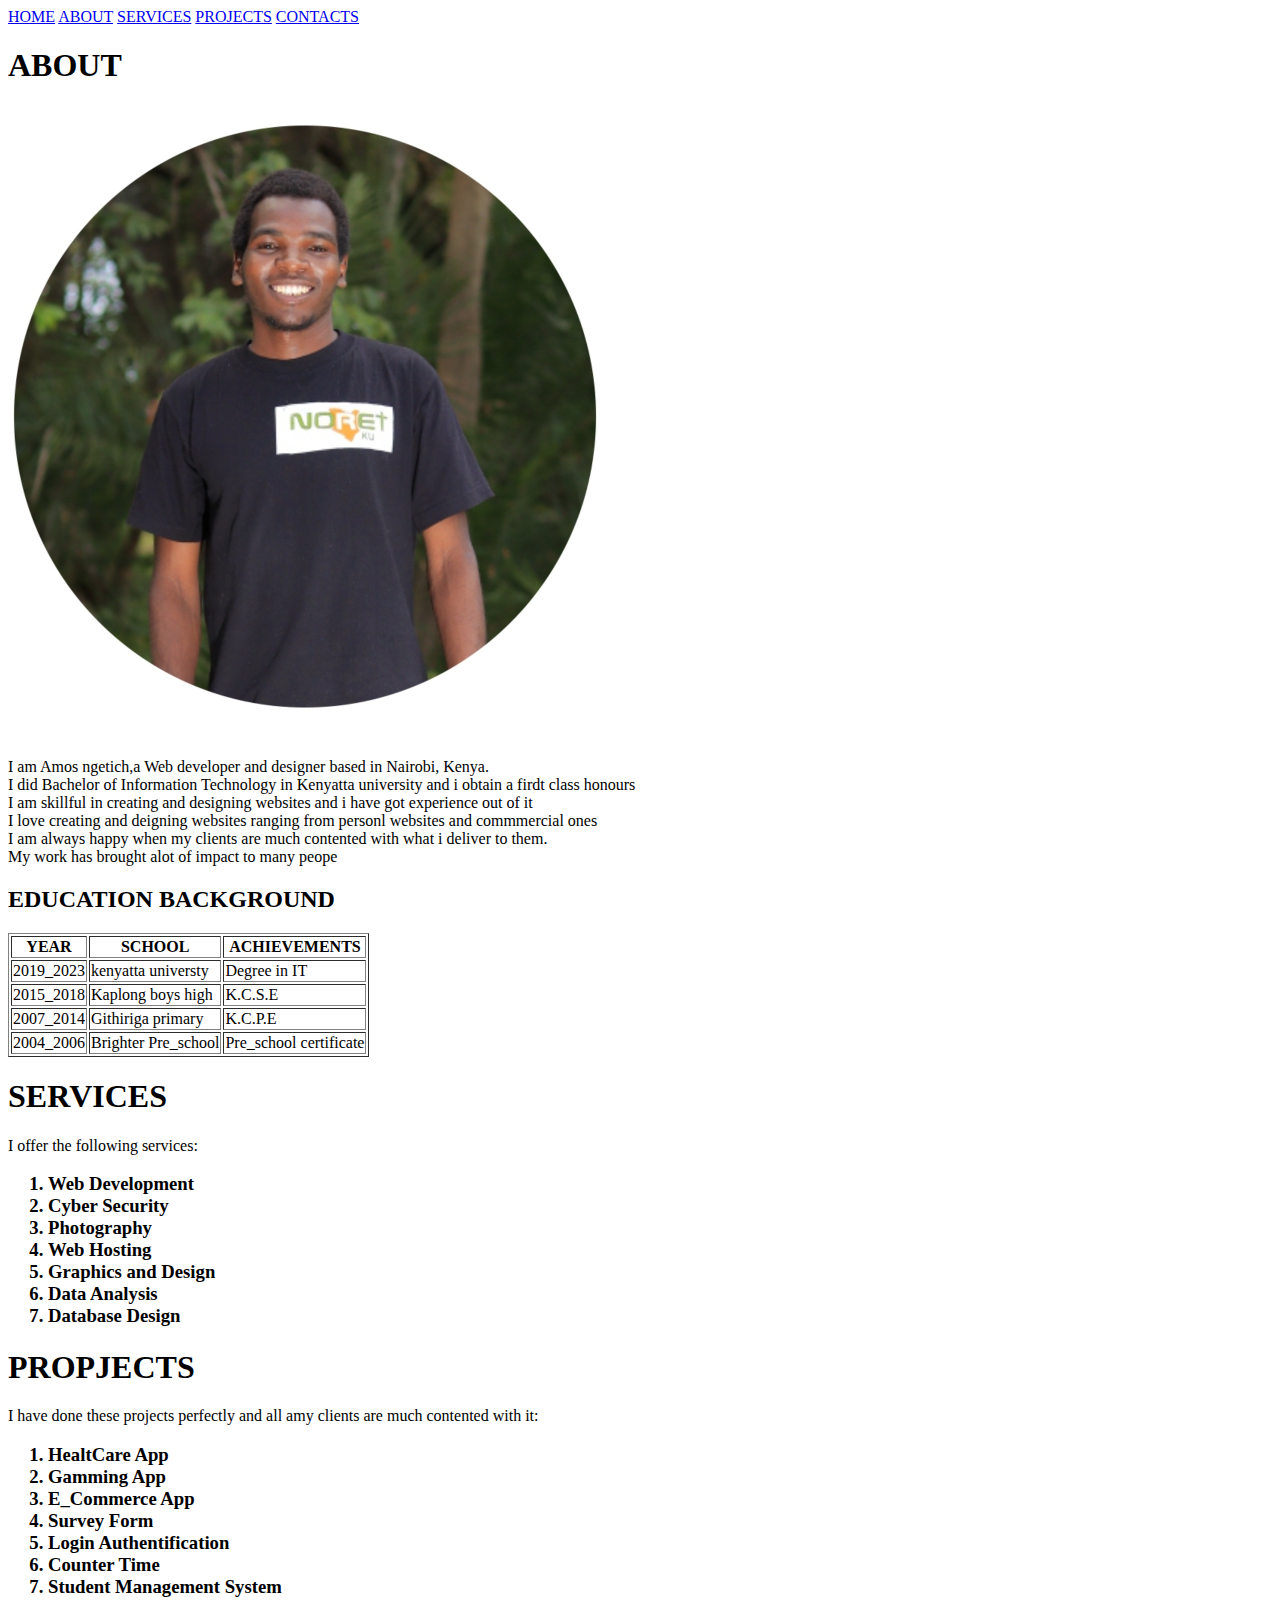
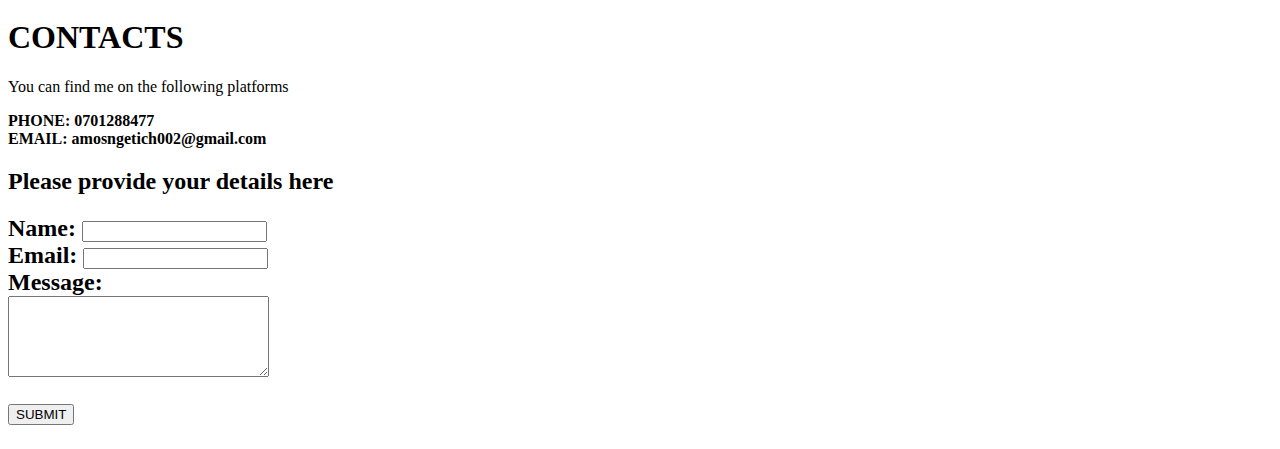
==== about.html @ 412a1bf5 "my new website" ====
<html>
<head>
 <meta charset="UTF-8" />
<title>ABOUT</title>
 <link rel="Stylesheet" href="Styles.css" />
</head></head>
<div class="header">
<a href="index.html">HOME</a>
<a href="#">ABOUT</a>
<a href="services.html">SERVICES</a>
<a href="project.html">PROJECTS</a>
<a href="contacts.html">CONTACTS</a>
</div>

<h1>ABOUT</h1>
<div class="image-container">
<img src="AMOS.JPG">
</div>
<p>I am Amos ngetich,a Web developer and 
designer based in Nairobi, Kenya.<br> 
I did Bachelor of Information Technology in Kenyatta university and i obtain a firdt class honours <br>
I am skillful in creating and designing websites and i have got experience out of it<br> 
I love creating and deigning  websites ranging from personl websites and commmercial ones <br>
I am always happy when my clients are much contented with  what i deliver to them.<br>
My work has brought alot of impact to many peope<br></p>
<div id="container"> 
<h2> EDUCATION BACKGROUND</h2></div>
<div id="container"> 
<table border=1>
  <tr>
    <th>YEAR</th>
    <th>SCHOOL</th>
    <th>ACHIEVEMENTS</th>
  </tr>
  <tr>
    <td>2019_2023</td>
    <td>kenyatta universty</td>
    <td>Degree in IT</td>
  </tr>
  <tr>
    <td>2015_2018</td>
    <td> Kaplong boys high</td>
    <td>K.C.S.E</td>
  </tr>
 <tr>
    <td>2007_2014</td>
    <td>Githiriga primary</td>
    <td>K.C.P.E</td>
  </tr>
 <tr>
    <td>2004_2006</td>
    <td>Brighter Pre_school</td>
    <td>Pre_school certificate</td>
  </tr>
</table>
</div>
<h1>SERVICES</h1>
<p>I offer the following services:</p>
<div id="container">
 <ol class="centered-list"><h3>
<li>Web Development<br></li>
<li>Cyber Security</li> 
<li>Photography</li> 
<li>Web Hosting</li> 
<li>Graphics and Design</li> 
<li>Data Analysis</li> 
<li>Database Design</li>
</h3></ol></div>
<h1>PROPJECTS</h1>
<p>I have done these projects perfectly and all amy clients are much contented with it:</P>
<div id="container"> 
 <ol class="centered-list"><h3>
<li>HealtCare App</li>   
<li>Gamming App</li> 
<li>E_Commerce App</li> 
<li>Survey Form</li> 
<li>Login Authentification</li> 
<li>Counter Time</li> 
<li>Student Management System</li>
</h3></ol></div>

<h1>CONTACTS</h1>
<div id="container">
<p>You can find me on the following platforms<br></P>
<b>PHONE: 0701288477 </b><br>
<b>EMAIL: amosngetich002@gmail.com</b>
<h2> Please provide your details here<h2>
<form action="#" method="POST">
Name:
<input type="text" name="Name"><br>
Email:
<input type="text"name="Email"><br>
Message:<br>
<textarea rows="5" cols="30"></textarea><br><br>
<button type="submit">SUBMIT</button>
</div>
</body>
</html>
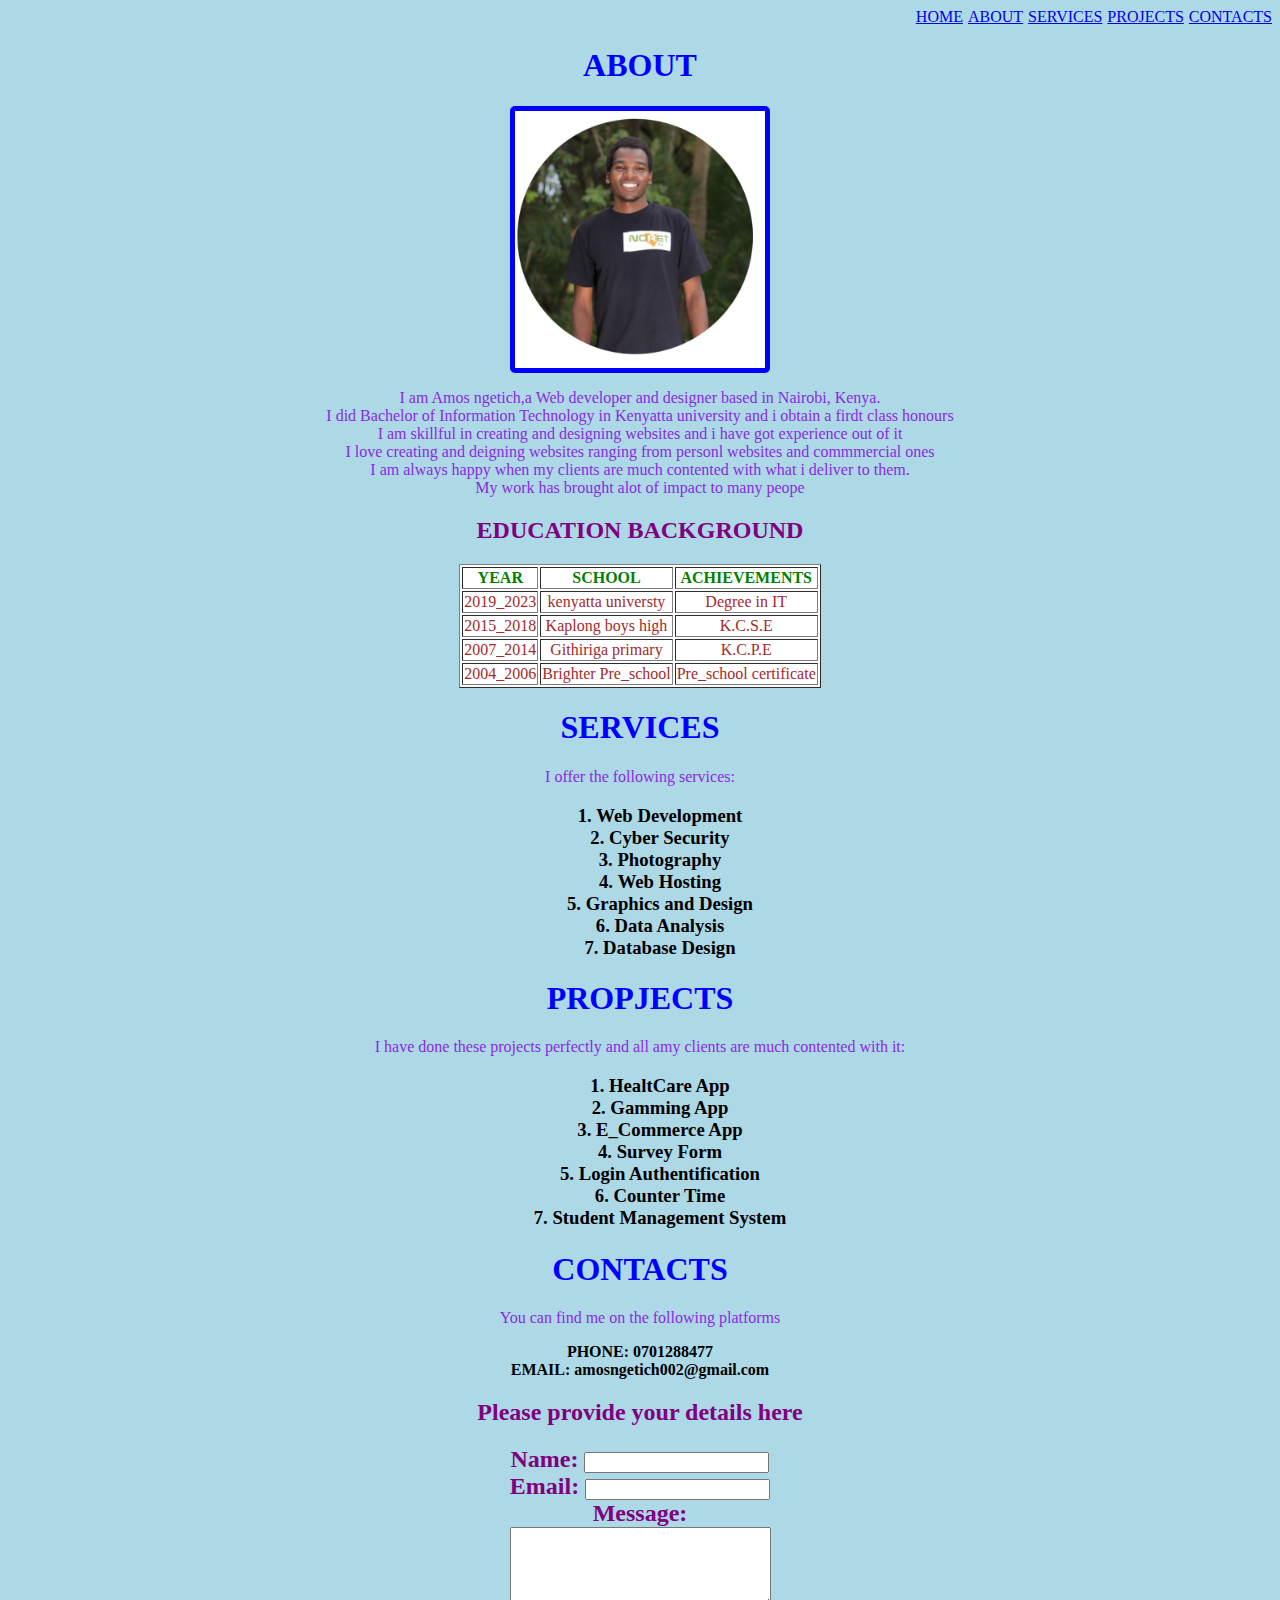
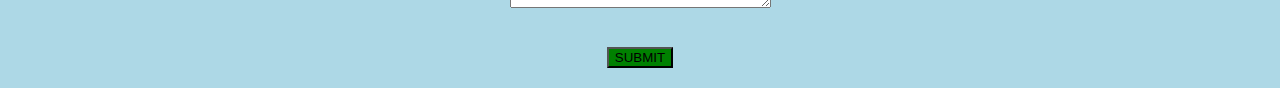
==== commit e3eebde9: "Add files via upload" ====
--- a/about.html
+++ b/about.html
@@ -1,9 +1,11 @@
+<!DOCTYPE html>
 <html>
 <head>
  <meta charset="UTF-8" />
 <title>ABOUT</title>
- <link rel="Stylesheet" href="Styles.css" />
-</head></head>
+ <link rel="stylesheet" href="styles.css">
+ <meta name="viewport" content="width=device-width, initial-scale=1.0">
+</head>
 <div class="header">
 <a href="index.html">HOME</a>
 <a href="#">ABOUT</a>
--- a/styles.css
+++ b/styles.css
@@ -0,0 +1,78 @@
+body {
+height :100%;
+  background-color: lightblue;
+}
+
+
+
+p{ font_size:50px;
+color:blueviolet;
+ text-align: center;
+display:block;
+
+}
+html {
+  scroll-behavior: smooth;
+}
+
+h1
+{color:blue;
+ text-align: center;
+}
+h2
+{color:purple;
+ text-align: center;
+}
+
+.header {
+  text-align: right;
+}
+.header a {
+  display: inline-block;
+  margin-left: 1px;
+}
+img {
+ width: 250px;
+height: auto;
+  border: 5px solid blue;
+  border-radius: 5px;
+margin:auto;
+display:block;
+
+}
+ #container {
+  text-align: center;
+}
+
+.centered-list {
+  list-style-position: inside;
+  text-align: center;
+}
+button{
+  background-color:green;
+}
+table{
+border_collapse:collapse:
+width:100%;
+text_align :center;
+ background-color: white;
+margin-left:auto;
+margin-right:auto;
+}
+th{
+color:green;
+}
+tr{
+color:brown;
+}
+video{
+ width: 250px;
+autoplay;
+height: auto;
+  border: 5px  solid green;
+  border-radius: 5px;
+margin:auto;
+display:block;
+
+}
+<meta name="viewport" content="width=device-width, initial-scale=1.0">